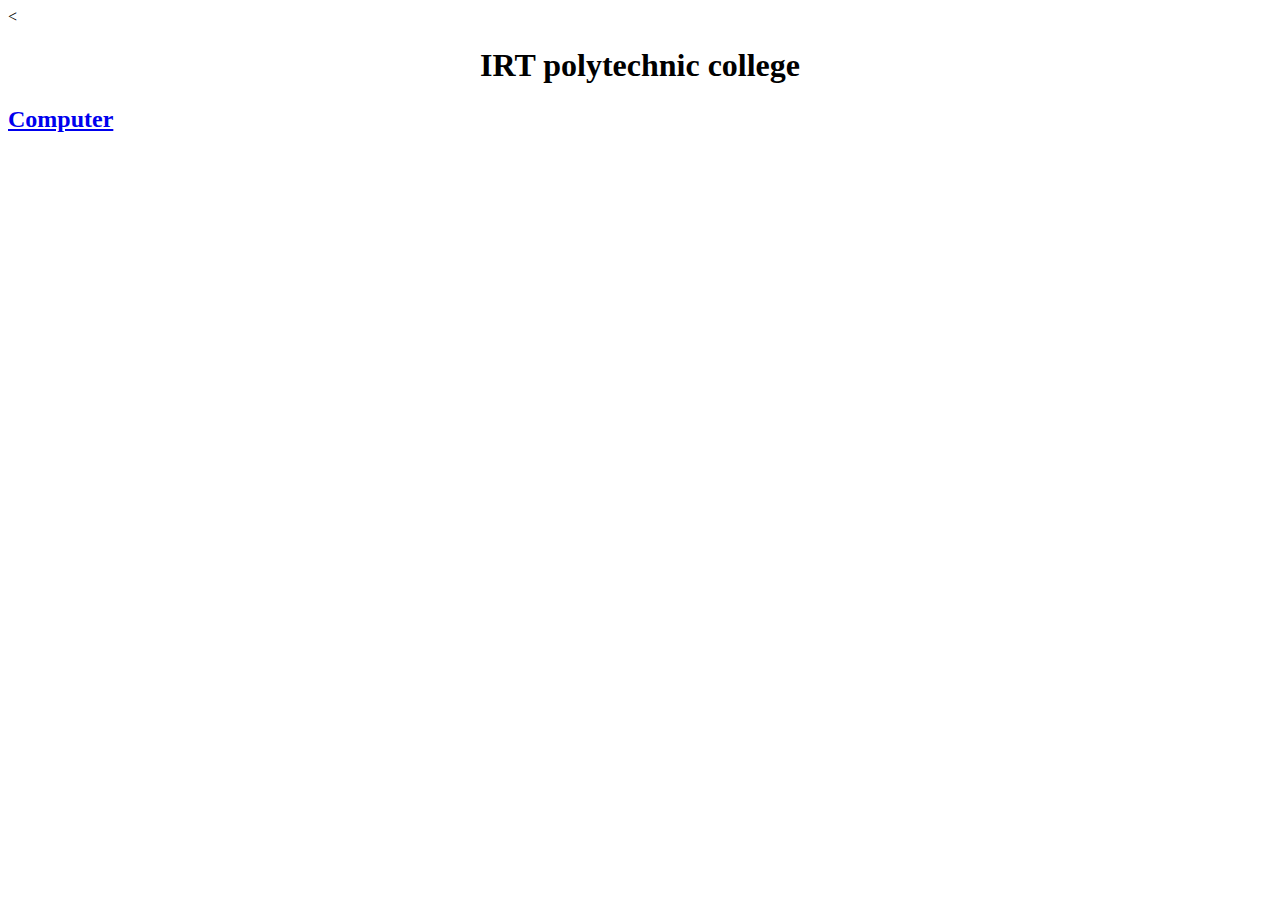
==== index.html @ e8323de9 "GIT project initilized #" ====
<


<html>

<head>
	<h1 style="text-align: center"> IRT polytechnic college </h1>
	<style type="text/css">
		
		h2{font-family: roman;}
	</style>

</head>
<body>
	<h2><a href="http://www.google.co.in" > Computer </h2>


</body>
</html>
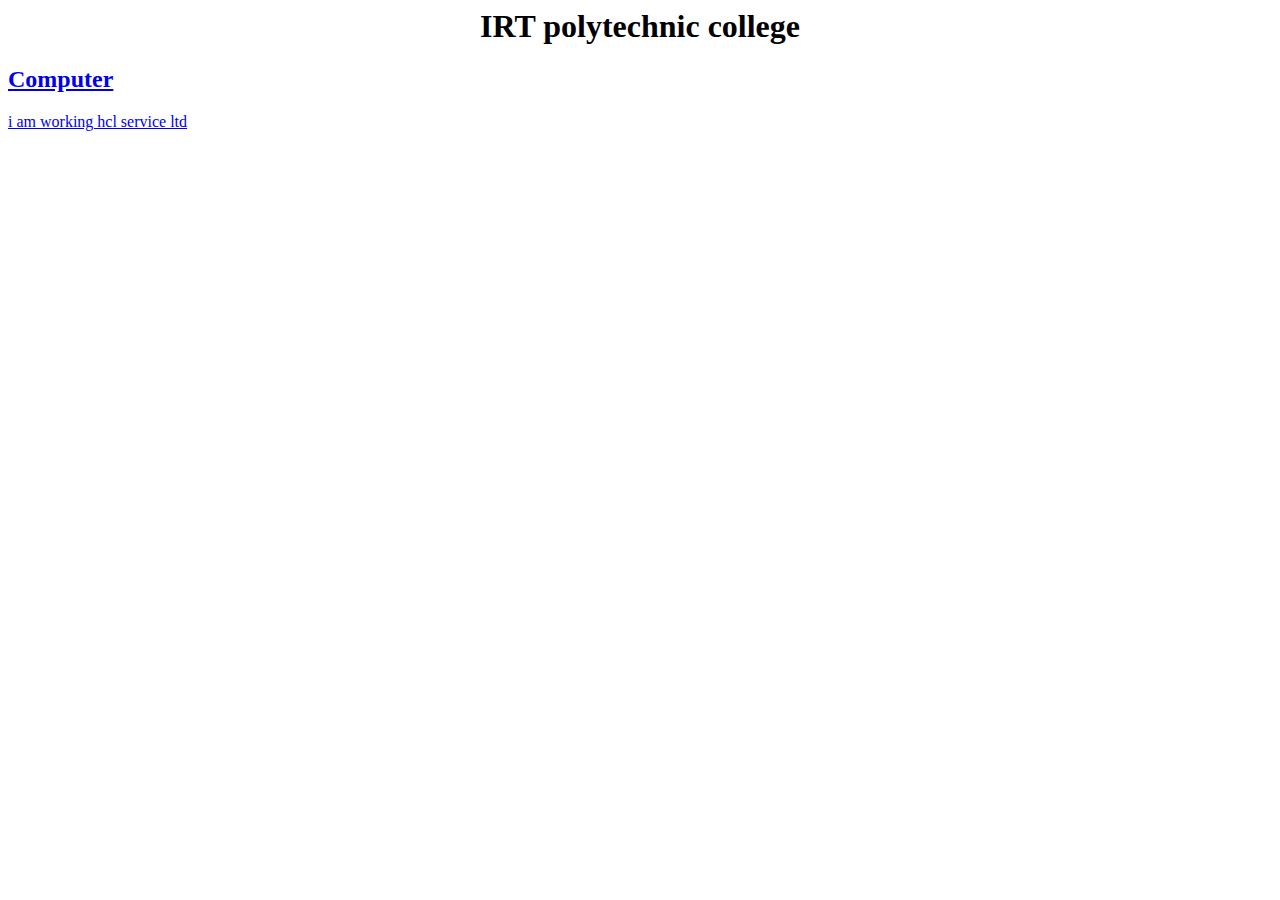
==== commit 14cdf43a: "Working place added" ====
--- a/index.html
+++ b/index.html
@@ -1,6 +1,3 @@
-<
-
-
 <html>
 
 <head>
@@ -13,6 +10,8 @@
 </head>
 <body>
 	<h2><a href="http://www.google.co.in" > Computer </h2>
+		
+		<p> i am working  hcl service ltd </p>
 
 
 </body>
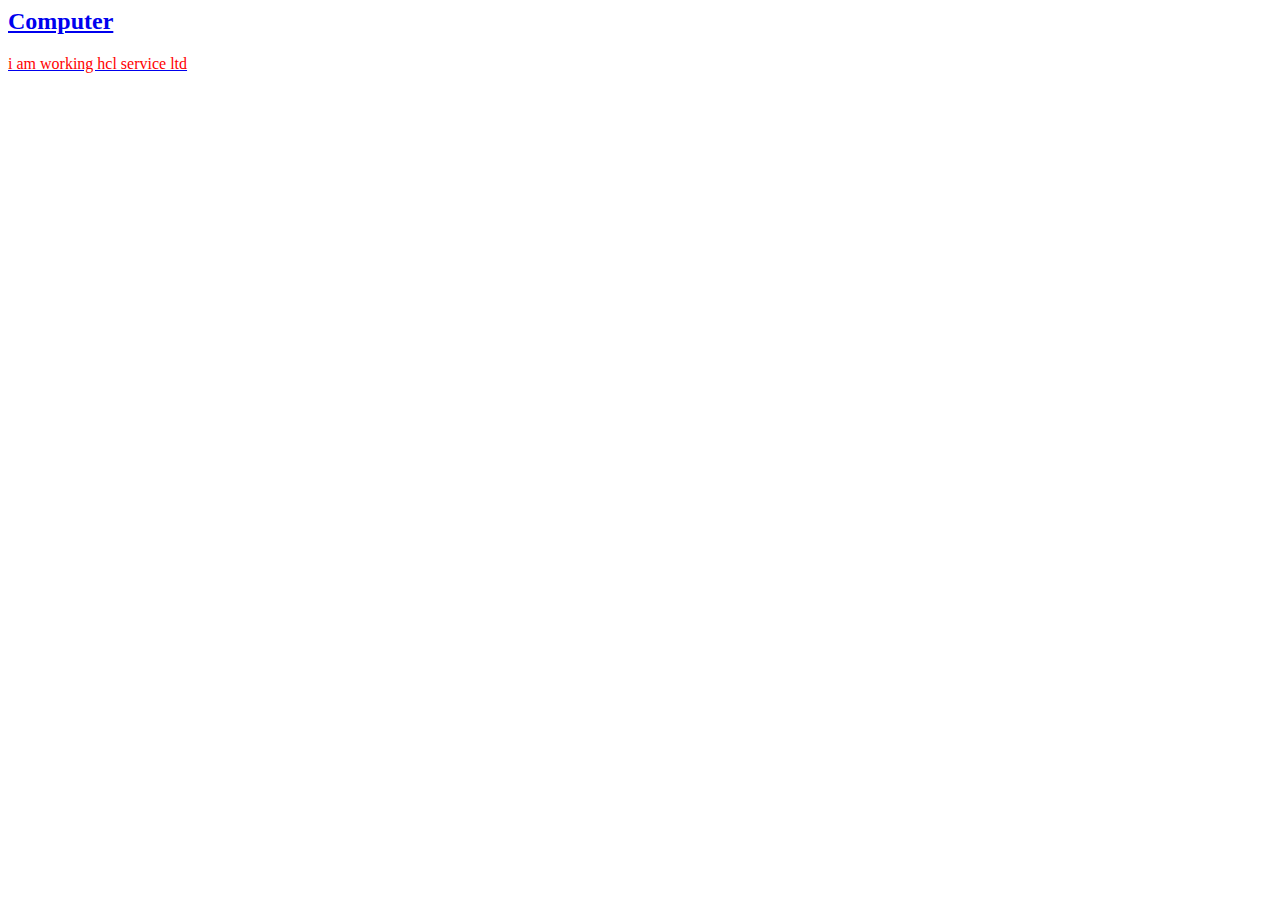
==== commit ff7c5b76: "Style added" ====
--- a/index.html
+++ b/index.html
@@ -1,9 +1,10 @@
 <html>
 
 <head>
-	<h1 style="text-align: center"> IRT polytechnic college </h1>
+	
+	<link rel="stylesheet" href="style.css">
 	<style type="text/css">
-		
+	
 		h2{font-family: roman;}
 	</style>
 
@@ -11,7 +12,7 @@
 <body>
 	<h2><a href="http://www.google.co.in" > Computer </h2>
 		
-		<p> i am working  hcl service ltd </p>
+		<p > i am working  hcl service ltd </p>
 
 
 </body>
--- a/style.css
+++ b/style.css
@@ -0,0 +1,4 @@
+p
+{ font-family:roman;
+  color:red;
+}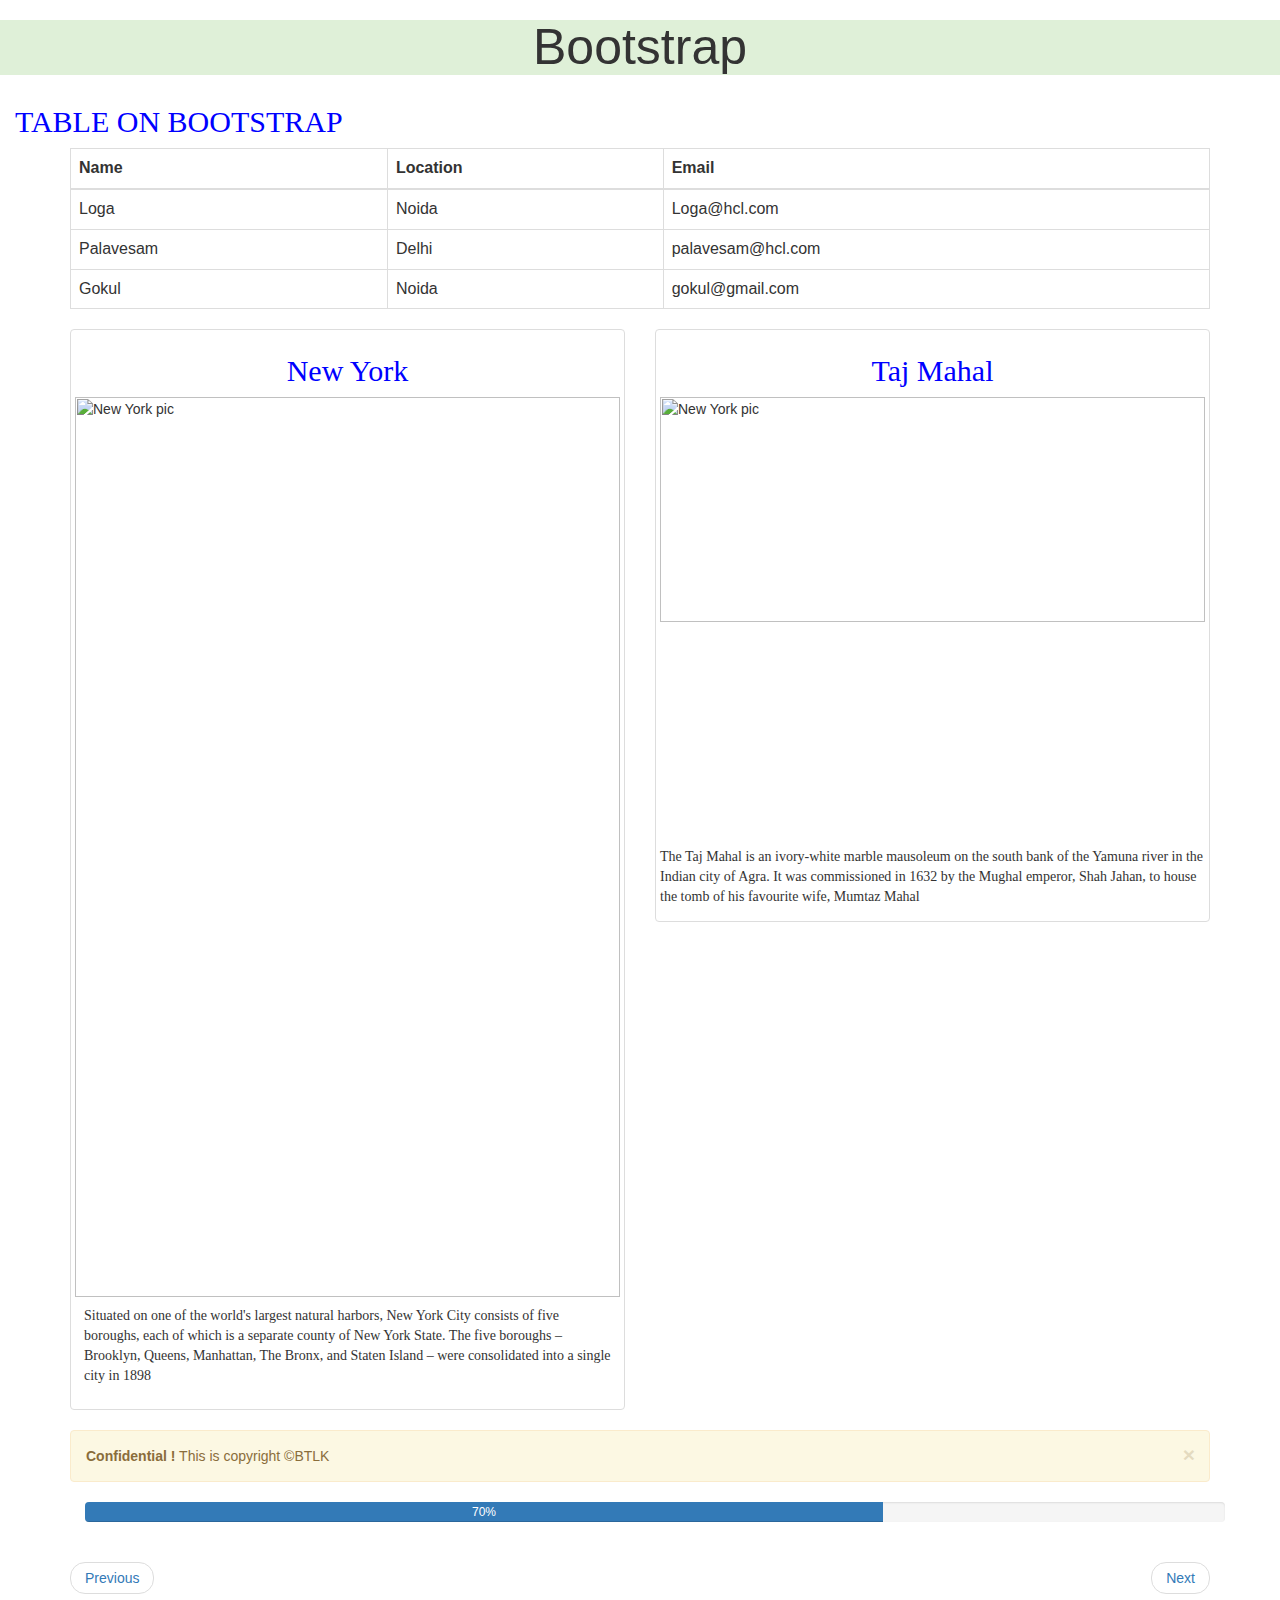
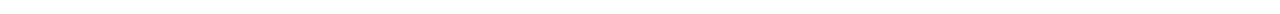
==== commit f7140751: "login page created" ====
--- a/index.html
+++ b/index.html
@@ -1,19 +1,87 @@
 <html>
-
 <head>
-	
+	<meta charset="utf-8">
+	<meta name="viewport" content="width=device-width, initial-scale=1">
+  <link rel="stylesheet" href="https://maxcdn.bootstrapcdn.com/bootstrap/3.3.7/css/bootstrap.min.css">
+  <script src="https://ajax.googleapis.com/ajax/libs/jquery/3.3.1/jquery.min.js"></script>
+  <script src="https://maxcdn.bootstrapcdn.com/bootstrap/3.3.7/js/bootstrap.min.js"></script>
 	<link rel="stylesheet" href="style.css">
-	<style type="text/css">
-	
-		h2{font-family: roman;}
-	</style>
+	<h1 class="bg-success"> Bootstrap </h1>
 
 </head>
 <body>
-	<h2><a href="http://www.google.co.in" > Computer </h2>
+
+	<div class="container-fluid"> 
+	<h2 class="text-uppercase"> Table on bootstrap </h2> 
+	
+	</div>
+		<div class="container">
+<table class="table table-hover table-bordered">
+	<thead>
+		<tr>
+		<th> Name </th>
+		<th> Location </th>
+		<th> Email </th>
+	</tr>
+</thead>
+<tbody>
+	<tr>
+		<td> Loga </td>
+		<td> Noida </td>
+		<td> Loga@hcl.com</td>
+	</tr>
+
+	<tr>
 		
-		<p > i am working  hcl service ltd </p>
+		<td> Palavesam</td>
+		<td> Delhi </td>
+		<td> palavesam@hcl.com</td>
 
+	</tr>
+	<tr>
+		<td> Gokul </td>
+		<td> Noida </td>
+		<td>gokul@gmail.com</td>
+	</tr>
+</tbody>
+</table>
+<div class="row"> 
+<div class="col-sm-6">
+	<div class="Thumbnail">
+	<h2 style="text-align: center;"> New York </h2>
+	<img src="C:\Users\LOGA\Desktop\learn GIT\Images\images.jpg" alt="New York pic" width="100%" height="50%">
+	<div class="caption"> 
+		<p> Situated on one of the world's largest natural harbors, New York City consists of five boroughs, each of which is a separate county of New York State. The five boroughs – Brooklyn, Queens, Manhattan, The Bronx, and Staten Island – were consolidated into a single city in 1898 
+		</p>
+	 </div>
+</div>
+</div>
+<div class="col-sm-6">
+	<div class="img-thumbnail">
+	<h2 style="text-align: center;"> Taj Mahal </h2>
+	<img src="C:\Users\LOGA\Desktop\learn GIT\Images\taj.jpg" alt="New York pic" width="100%" height="50%">
+	<div class="caption">
+	 <p>The Taj Mahal is an ivory-white marble mausoleum on the south bank of the Yamuna river in the Indian city of Agra. It was commissioned in 1632 by the Mughal emperor, Shah Jahan, to house the tomb of his favourite wife, Mumtaz Mahal
+	 </p>
+	</div>
 
-</body>
+	</div>
+</div>
+</div>
+<div class="alert alert-warning alert-dismissible">
+	<a href="#" class="close" data-dismiss="alert" aria-label="close"> &times;</a>
+	<strong>Confidential !</strong> This is copyright &copy;BTLK
+</div>
+<div class="container">
+<div class="progress">
+		<div class="progress-bar" role="progressbar" aria-valuenow="70" aria-valuemin="0" aria-valuemax="100" style="width:70%"> 70%
+	</div>
+</div>
+</div>	
+<ul class="pager">
+<li class="previous"> <a href="#"> Previous </a></li> 
+<li class="next"><a href="#">Next </a></li> 
+</ul>
+</div>
+</bod>
 </html>
--- a/style.css
+++ b/style.css
@@ -1,4 +1,11 @@
 p
 { font-family:roman;
-  color:red;
+  
+}
+h2{font-family: roman;
+color: blue}
+
+h1 {
+	font-size: 50px;
+	text-align: center;
 }